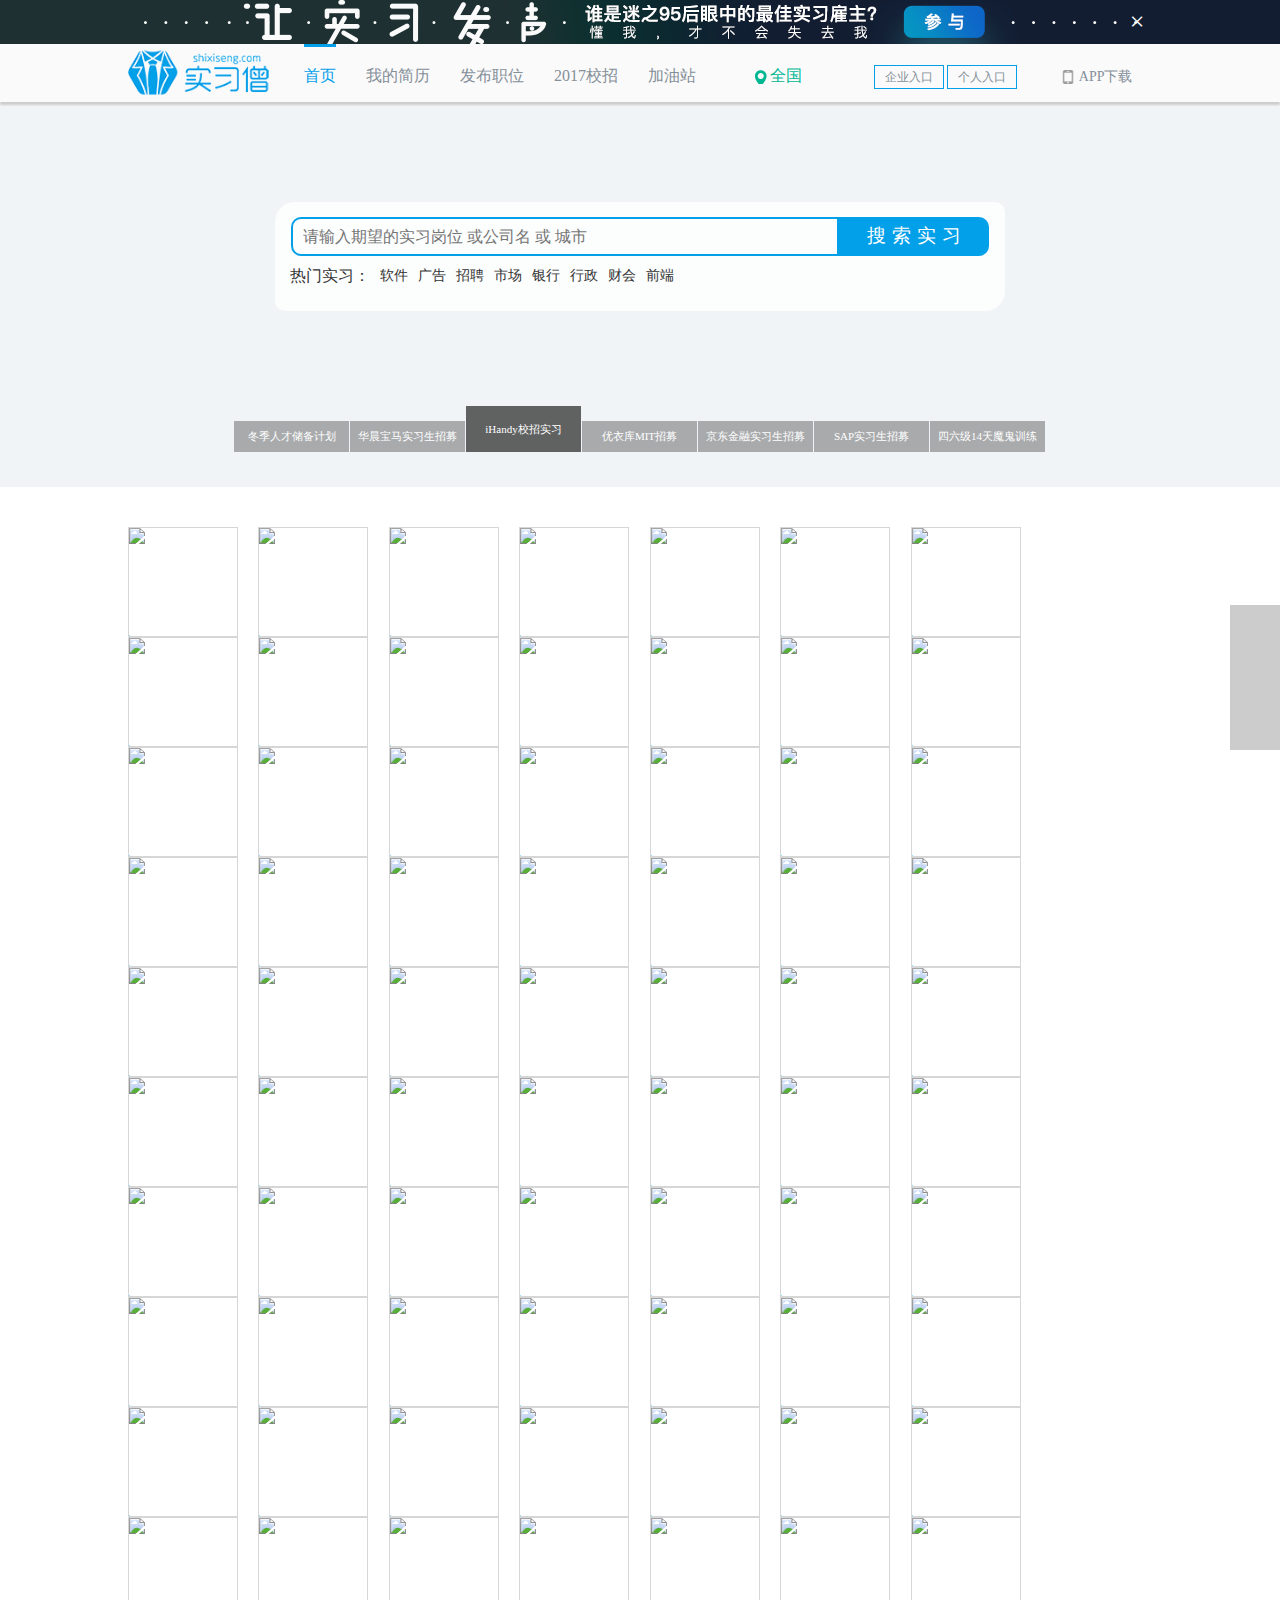
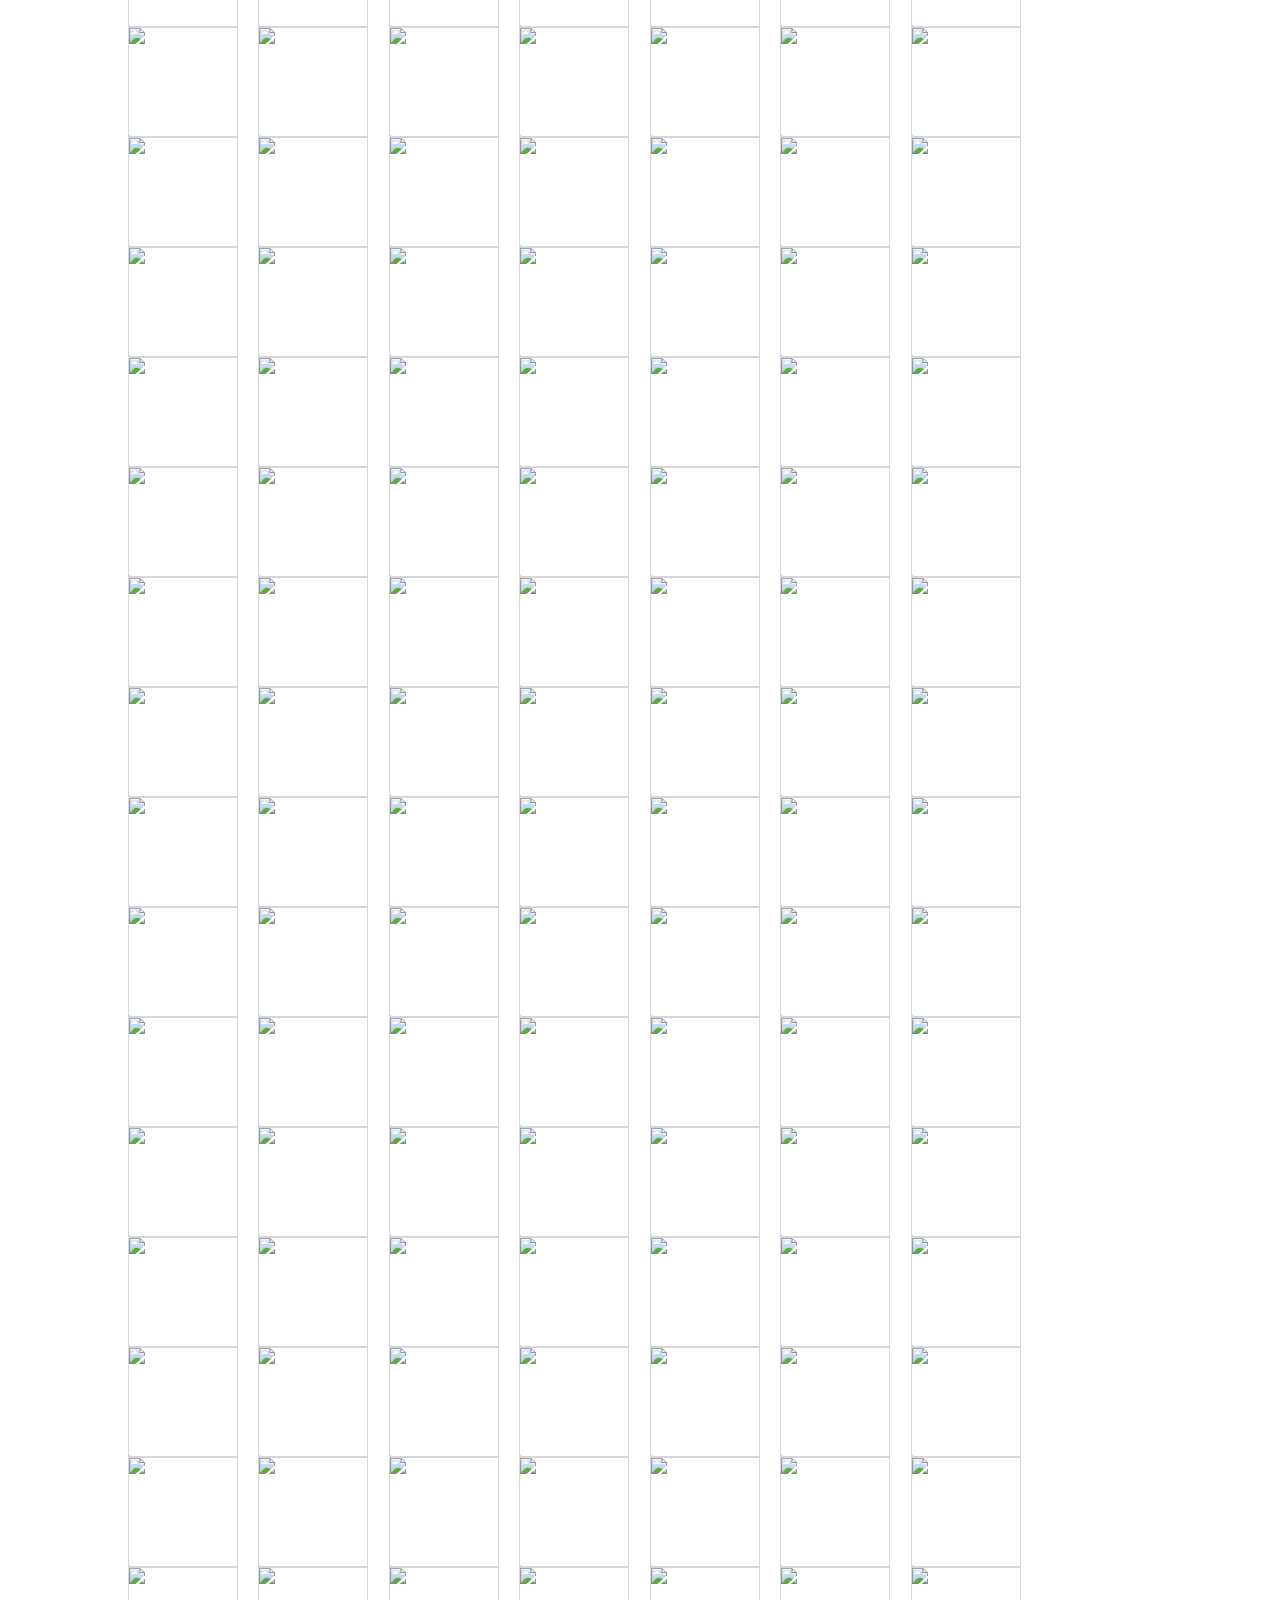
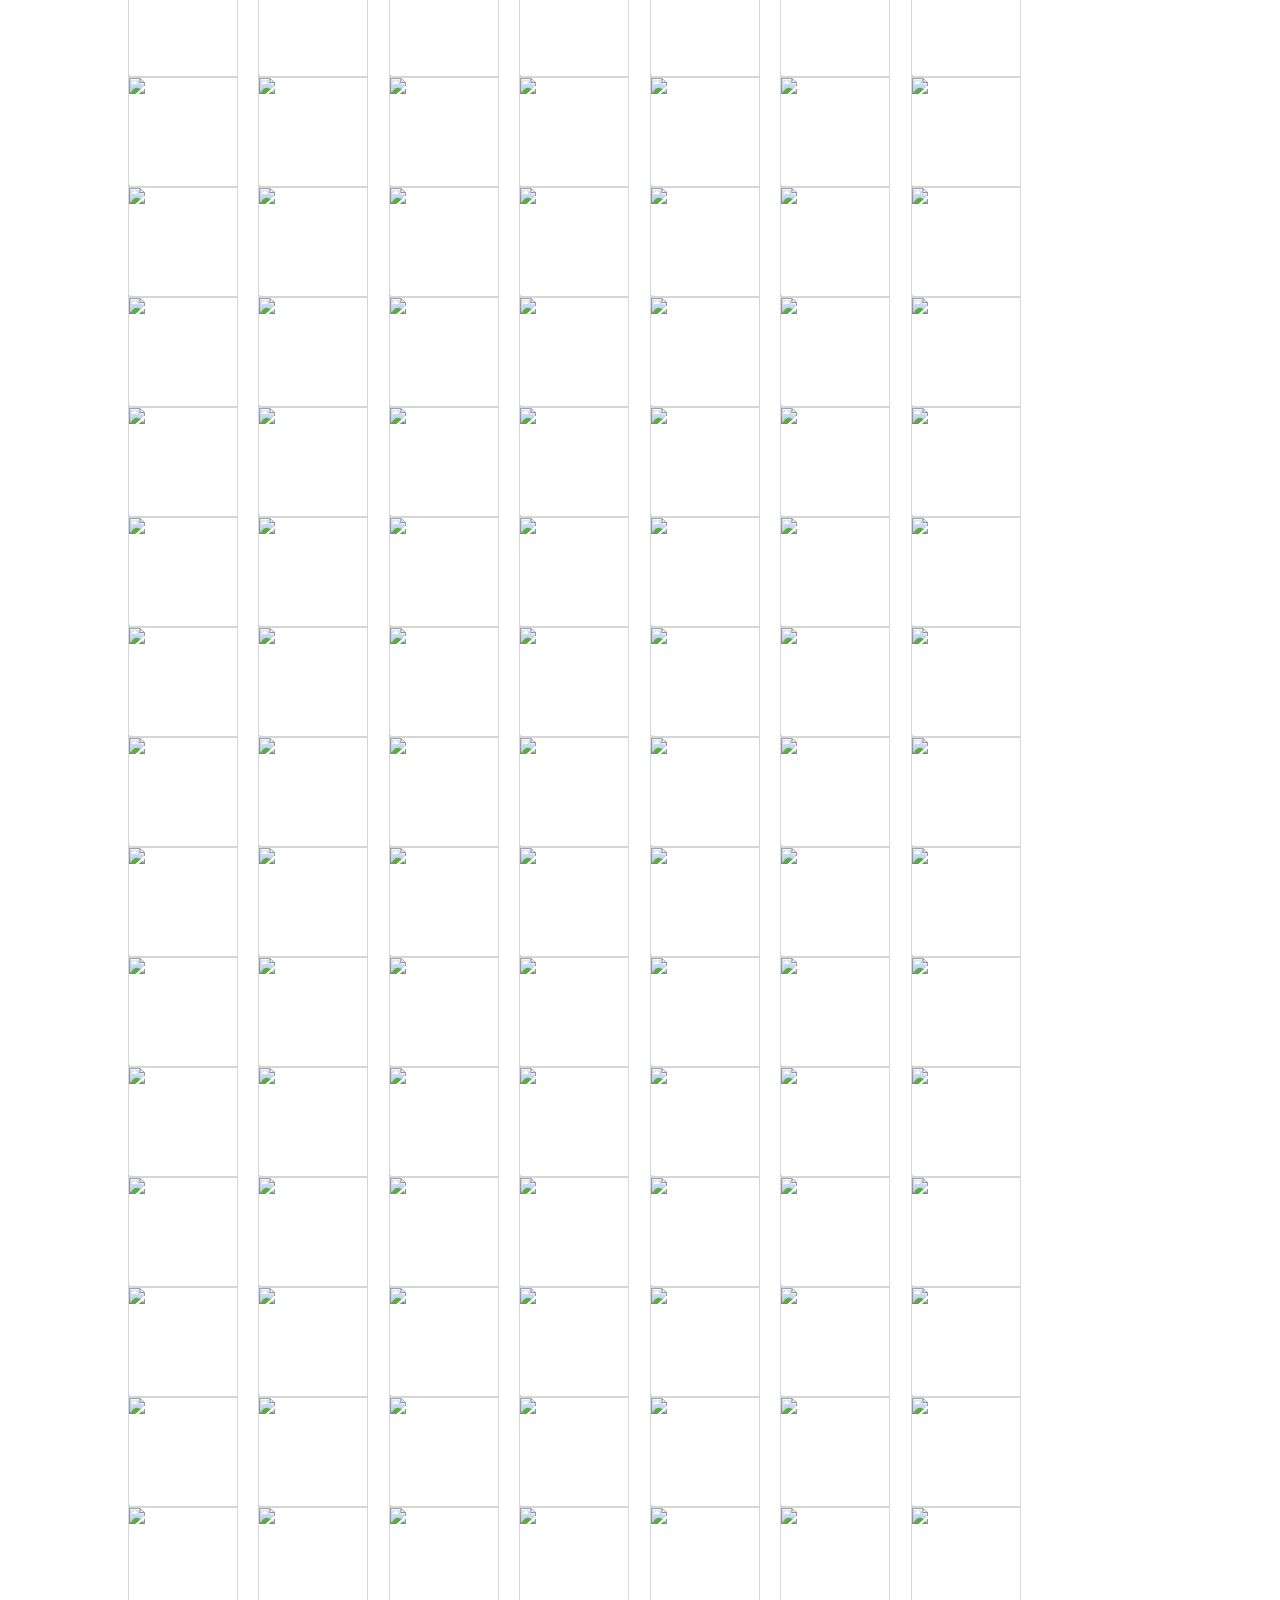
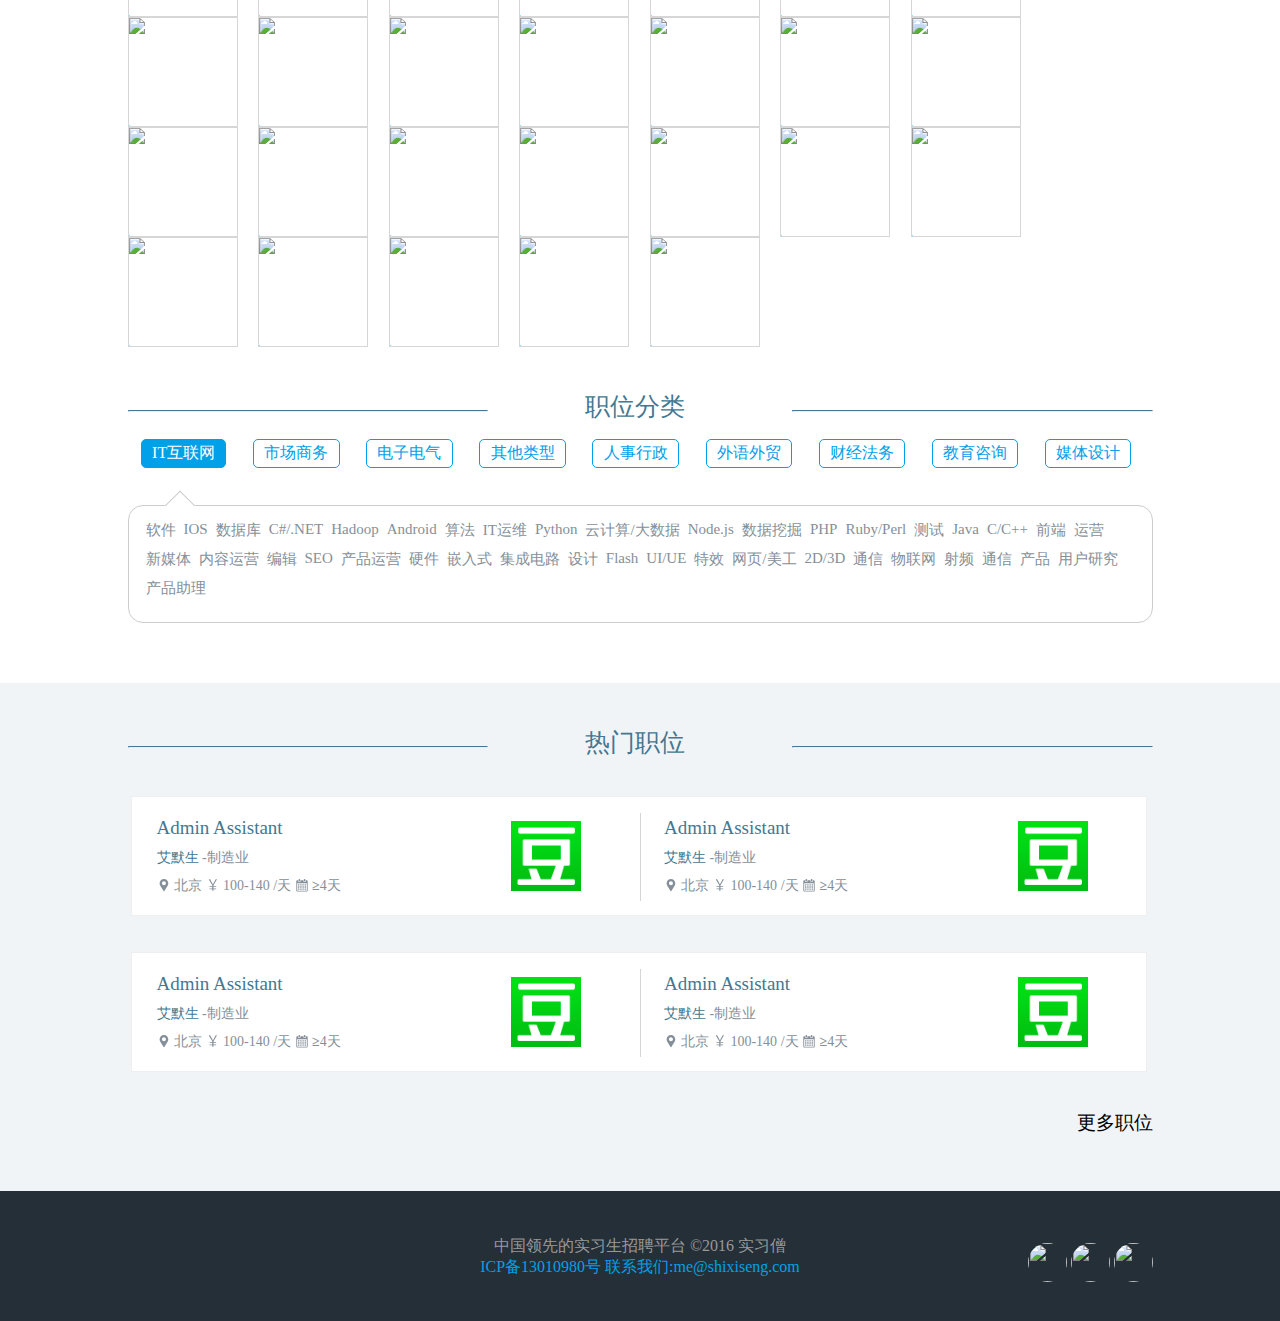
==== index.html @ e36574bb "all push" ====
<!DOCTYPE html>
<html>
	<head>
		<meta charset="utf-8" />
		<title>实习平台，实习，互联网</title>
		<link rel="stylesheet" type="text/css" href="css/common.css"/>
		<link rel="stylesheet" href="css/style.css" />
	</head>
	<body>
		<!--活动区  activity-->
		<div id="activity">
			<span id="close">		
				&times;
			</span>
		</div>
		<!--nav导航 -->
		<div id="nav"></div>
		<!--banner -->
		<div id="banner">
			<div class="banner_box" style="background: url(http://www.sxsimg.com/17/15/17AD3DDA95C6A88EFDACD8AEA27A6215.png) center center;"></div>
			<div class="banner_wrap">
				<div class="search_box">
					<div class="input_box">
						<input type="text" class="search_input" placeholder="请输入期望的实习岗位 或公司名 或 城市"/>
						<span>
							<a href="search.html?" id="search_btn" >搜索实习</a>
						</span>
					</div>
					<ul class="job_link">
						<li>热门实习：</li>
						<li><a href="">软件</a></li>
						<li><a href="">广告</a></li>
						<li><a href="">招聘</a></li>
						<li><a href="">市场</a></li>
						<li><a href="">银行</a></li>
						<li><a href="">行政</a></li>
						<li><a href="">财会</a></li>
						<li><a href="">前端</a></li>
					</ul>
				</div>
				<div class="items">
					<div data-i="1">冬季人才储备计划</div>
					<div data-i="2">华晨宝马实习生招募</div>
					<div class="item_click" data-i="3">iHandy校招实习</div>
					<div data-i="4">优衣库MIT招募</div>
					<div data-i="5">京东金融实习生招募</div>
					<div data-i="5">SAP实习生招募</div>
					<div data-i="5">四六级14天魔鬼训练</div>
				</div>
			</div>
			
		</div>
		<!--main{
			公司  Company
			职位分类  classification
			热门职位 hotJob
		}-->
		<div id="main">			
			<div id="bgC">
				<div class="wrap">
					<ul class="img_box Company"></ul>
				    <div class="classification">
				    	<hr class="line1"/>
				    	<hr class="line2" />
				    	<h1 class="cf_title">
				    		职位分类
				    	</h1>
				    	<ul class="cf_list">
				    		
				    	</ul>
				    	<div class="cf_box">
				    		<span id="dialog">
				    			
				    		</span>
				    		<div class="loadListBox">
				    			<ul>
				    			
				    		    </ul>
				    		</div>
				    		
				    	</div>
				    </div>
				    
				</div>
			</div>
			<div class="wrap">
				<div id="hotJob" class="classification">
				    	<hr class="line1"/>
				    	<hr class="line2" />
				    	<h1 class="cf_title">
				    		热门职位
				    	</h1>
				    	<div class="hotJob">
					    	<ul>
					    		<li>
					    			<div class="ht_item_box">
					    				<div class="box_left">
					    					<h3><a class="decorationAnimate" class href="#">Admin Assistant</a></h3>
					    					<p><a class="decorationAnimate" href="#">艾默生</a><span>&nbsp;-制造业</span></p>
					    					<p class="weizhi">
					    						<span class="icon_dw">
						    						<svg class="icon" aria-hidden="true">
	  													<use xlink:href="#icon-icon"></use>
													</svg>
													北京
					    						</span>
					    						<span class="salary">
					    							<svg class="icon" aria-hidden="true">
	  													<use xlink:href="#icon-qian"></use>
													</svg>
													100-140</span>
													<span class="danwei">/天</span>
												</span>
					    						<span id="days">
					    							<svg class="icon" aria-hidden="true">
	  													<use xlink:href="#icon-rili"></use>
													</svg>
					    							<b>≥</b>4天
					    						</span>
					    					</p>
					    				</div>
					    				<div class="box_right">
					    					<img src="img/54FAFD4755756E292B3742FF1D4403A0.png" class=""/>
					    				</div>
					    			</div>
					    		</li>
					    		<li>
					    			<div class="ht_item_box">
					    				<div class="box_left">
					    					<h3><a class="decorationAnimate" class href="#">Admin Assistant</a></h3>
					    					<p><a class="decorationAnimate" href="#">艾默生</a><span>&nbsp;-制造业</span></p>
					    					<p class="weizhi">
					    						<span class="icon_dw">
						    						<svg class="icon" aria-hidden="true">
	  													<use xlink:href="#icon-icon"></use>
													</svg>
													北京
					    						</span>
					    						<span class="salary">
					    							<svg class="icon" aria-hidden="true">
	  													<use xlink:href="#icon-qian"></use>
													</svg>
													100-140</span>
													<span class="danwei">/天</span>
												</span>
					    						<span id="days">
					    							<svg class="icon" aria-hidden="true">
	  													<use xlink:href="#icon-rili"></use>
													</svg>
					    							<b>≥</b>4天
					    						</span>
					    					</p>
					    				</div>
					    				<div class="box_right">
					    					<img src="img/54FAFD4755756E292B3742FF1D4403A0.png" class=""/>
					    				</div>
					    			</div>
					    		</li>
					    	</ul>
				    	</div>
				    	
				    	<div class="hotJob">
					    	<ul>
					    		<li>
					    			<div class="ht_item_box">
					    				<div class="box_left">
					    					<h3><a class="decorationAnimate" class href="#">Admin Assistant</a></h3>
					    					<p><a class="decorationAnimate" href="#">艾默生</a><span>&nbsp;-制造业</span></p>
					    					<p class="weizhi">
					    						<span class="icon_dw">
						    						<svg class="icon" aria-hidden="true">
	  													<use xlink:href="#icon-icon"></use>
													</svg>
													北京
					    						</span>
					    						<span class="salary">
					    							<svg class="icon" aria-hidden="true">
	  													<use xlink:href="#icon-qian"></use>
													</svg>
													100-140</span>
													<span class="danwei">/天</span>
												</span>
					    						<span id="days">
					    							<svg class="icon" aria-hidden="true">
	  													<use xlink:href="#icon-rili"></use>
													</svg>
					    							<b>≥</b>4天
					    						</span>
					    					</p>
					    				</div>
					    				<div class="box_right">
					    					<img src="img/54FAFD4755756E292B3742FF1D4403A0.png" class=""/>
					    				</div>
					    			</div>
					    		</li>
					    		<li>
					    			<div class="ht_item_box">
					    				<div class="box_left">
					    					<h3><a class="decorationAnimate" class href="#">Admin Assistant</a></h3>
					    					<p><a class="decorationAnimate" href="#">艾默生</a><span>&nbsp;-制造业</span></p>
					    					<p class="weizhi">
					    						<span class="icon_dw">
						    						<svg class="icon" aria-hidden="true">
	  													<use xlink:href="#icon-icon"></use>
													</svg>
													北京
					    						</span>
					    						<span class="salary">
					    							<svg class="icon" aria-hidden="true">
	  													<use xlink:href="#icon-qian"></use>
													</svg>
													100-140</span>
													<span class="danwei">/天</span>
												</span>
					    						<span id="days">
					    							<svg class="icon" aria-hidden="true">
	  													<use xlink:href="#icon-rili"></use>
													</svg>
					    							<b>≥</b>4天
					    						</span>
					    					</p>
					    				</div>
					    				<div class="box_right">
					    					<img src="img/54FAFD4755756E292B3742FF1D4403A0.png" class=""/>
					    				</div>
					    			</div>
					    		</li>
					    	</ul>
				    	</div>
				 </div>
				 <div class="moreJob">
				 	<span id="more"></span>更多职位
				 </div>
			 </div>
			 
		</div>
		<!--footer -->
		<div id="footer">
		</div>
	
		<div class="model_bg" style="display: none;">
			
		</div>
	</body>
	<script src="js/jquery-1.11.3.js"></script>
	<script src="js/index.js"></script>
	<script>
		$(function(){
			$("#activity").css("height","44px");
		})
	</script>
</html>
---- css/common.css ----
*{
	font-family: "微软雅黑";
}
body,div,dl,dt,dd,ul,ol,li,h1,h2,h3,h4,h5,h6,pre,form,fieldset,input,textarea,p,blockquote,th,td { 
    padding: 0; 
    margin: 0; 
} 
table { 
    border-collapse: collapse; 
    border-spacing: 0; 
} 
fieldset,img { 
    border: 0; 
} 
address,caption,cite,code,dfn,em,strong,th,var { 
    font-weight: normal; 
    font-style: normal; 
} 
ol,ul { 
    list-style: none; 
} 
caption,th { 
    text-align: left; 
} 
h1,h2,h3,h4,h5,h6 { 
    font-weight: normal; 
    font-size: 100%; 
} 
q:before,q:after { 
    content:”; 
} 
abbr,acronym { 
    border: 0; 
}
.wrap{
	width:1025px;
	margin: 0 auto;
}

.left{
	float: left;
}
.right{
	float: right;
}
input{
	outline: none;
}
.clearfix{
	overflow: hidden;
}
button{
	outline: none;
	cursor: pointer;
}
a{

	color: #000000;
	text-decoration: none;
}
.banner_img li a{
	color: #858F99;;
}
#main{
	margin-top: 35px;
	overflow: hidden;
}
.icon {
   width: 1em; height: 1em;
   vertical-align: -0.15em;
   fill: currentColor;
   overflow: hidden;
}
---- css/style.css ----
body{
				background-color: #f1f4f6;
			}
			.wrap{
				height: 100%;
			}
			#activity{
				background: url(../static/img/EB4B957BFA9C154E6113CA47AC49D215.png) center center no-repeat;
				height: 0px;
				position: relative;
				transition: height ease 1s;
			}
			#activity:hover #close{
				display: inline-block;
			}
			#close{
				width: 30px;
				height: 30px;
				font-size: 26px;
				color: #fff;
				position: absolute;
				line-height: 30px;
				text-align: center;
				top: 7px;
				right: 10%;
				display: none;
			}
			#close:hover{
				background: rgba(255,255,255,0.3);
			}
			#nav{
				height:58px;
				line-height: 58px;
				background: #FAFAFA;
				color: #858F99;
				box-shadow: 0px 3px 2px #ccc;
			}
			.logo_nav{
				background: url(../static/img/new_logo_2.png);
			}
			#nav ul.banner_img li{
				float: left;
				height: 100%;
				border-top: 3px solid transparent;
				margin-left:15px;
				margin-right:15px;
				cursor: pointer;
			}
			#nav ul.banner_img li:hover{
				/*border-top: 3px solid #02A0E9;*/
				color:#02A0E9;
			}
			#nav ul.banner_img li.hover{
				border-top: 3px solid #02A0E9;
			}
			#nav ul.banner_img li.hover a{
				color:#02A0E9;
			}
			#nav .wrap img{
				height:100%;
			}
			#nav .wrap>a{
				height:90%;
				margin-top: 3px;
				margin-right: 20px;
			}
			#nav .allG,#nav .entry,#nav .appDown{
				float: left;
			}
			#nav .allG,#nav .entry,#nav .appDown{
				height: 100%;
				border-top: 3px solid transparent;
				padding-left: 4%;
			}
			#nav .allG span{
				padding-left: 18px;
				background: url(../static/img/index_gps.png) no-repeat;
				color: #00B794;
			}
			#nav .appDown span{
				padding-left: 18px;
				background: url(../static/img/121A0BBDABD94E0EA257E632E7CD4511.png) no-repeat left center;
				background-size: 14px 14px;
				font-size: 14px;
			}
			
			#nav .entry{
    			position: relative;
    			margin-left:3% ;
			}
			#nav .userLogin{
				margin-top: 10px;
				margin-right: 0;
				margin-bottom: 11px;
				margin-left: 10%;
				/*margin: 10px 0 15px 10%;*/
    			padding-left: 0;
    			height: 37px;
   				color: #FFF;
    			line-height: 37px;
    			background: #02A0E9;
    			position: relative;
    			padding: 0 15px;
    			cursor: pointer;
			}
			.entry span{
				padding: 4px 10px;
				border: 1px solid #02A0E9;
				height: 28px;
				font-size: 12px;
				margin-right: 3px;
				cursor: pointer;
				color:#858F99;
			}
			.entry span:hover{
				background: #02A0E9;
				color: #fff;
			}
			.entry .person_Lore{
				position: absolute;
    			z-index: 100;
    			width: 160px;
    			height: 0px;
    			top: 55px;
    			left: 35px;
    			line-height: 25px;
    			text-align: center;
			    background: #FAFAFA;
			    overflow: hidden;
				border: 1px solid #ccc;
			    border-top: transparent;
			    border-bottom: none;
			    transition: all ease 1s; 
			}
			.entry .person_Lore.pl_click{
				height: 80px;
				line-height: 80px;
			}
			.person_Lore span{
				background: #02A0E9;
				color: #000;
				cursor: pointer;    
				padding: 5px 14px;
    			font-size: 15px;
			}
			.userLogin:hover .dropdown_entry{
				display: block;
			}
			.userLogin{
				width: 115px;
    			text-align: center;
			}
			.entry .dropdown_entry{
				position: absolute;
    			top: 37px;
    			left: 0;
    			z-index: 10;
    			width: 145px;
    			background-color: #02A0E9;
    			display: none;
			}
			.dropdown_entry li{
				position: relative;
			}
			.dropdown_entry ul li:hover{
				background-color: #4DD5FF;	
			}
			.dropdown_entry ul li:hover a{
				margin-left: 15px;
			}
			.dropdown_entry ul li a{
				color: #FFF;
				font-size: 14px;
				margin-left: 0px;
				transition: margin-left ease .5s; 
			}
			/*以上内容为其他页面也需要的css样式 包括导航和广告区*/
		    #banner{
		    	position: relative;
				height:350px;
				cursor: pointer;
		    }
			.banner_box{
				width:100%;
				position: absolute;
				/*background: #ccc;*/
				height: 100%;
			}
			.banner_wrap{
				width:812px;
				margin: 0 auto;
				height: 347px;
   			    position: relative;
    			overflow: hidden;
			}
			.search_box{
				width: 90%;
				margin:12% auto;
				background: rgba(255,255,255,0.8);
				border-bottom-left-radius: 10px;
				border-bottom-right-radius: 20px;
				border-top-left-radius: 20px;
				border-top-right-radius: 10px;
				height: 27%;
    			padding-top: 15px;
			}
			.input_box {
				width: 95%;
				border: 2px solid #02A0E9;
				border-radius: 10px;
				margin:0 auto;
				height: 35px;
				cursor: text;
				transition: border-radius ease .35s;
			}
			.search_input{
				background: transparent;
				width: 75%;
				height: 100%;
				border: none;
				padding-left: 10px;
				outline: none;
				font-size:16px;
			}
			#search_btn{
				height: 100%;
				background: #02A0E9;
				color: #FFFFFF;
				font-size: 19px;
				border: none;    
    			float: right;
    			border-top-right-radius: 6px;
    			border-bottom-right-radius: 6px;    
    			letter-spacing: 6px;
    			text-align: center;
    			line-height: 33px;
    			padding: 0 20px 0 30px;
				transition: border-radius ease .35s;
				text-decoration: none;
			}
			.job_link{
				overflow: hidden;
    			margin-left: 15px;
    			margin-top: 10px;
			}
			.job_link li{
				float: left;
				margin-right: 10px;
				color:#333333;
			}
			.job_link li>a{
				color: inherit;
				text-decoration: none;
				font-size:14px ;
			}
			.job_link li>a:hover{
				color: #02A0E9;
			}
			.items{
				position: absolute;
    			bottom: -15px;
			}
		    .items div{
		    	float: left;
		    	font-size: 11px;
		    	color:#FFFFFF;
		    	padding: 8px 2px;
		    	background: rgba(0,0,0,0.3);
		    	margin-right: 1px;
		    	position: relative;
		    	top: 0;
		    	width: 111px;
		    	text-align: center;
		    }
		    div.item_click{
		    	height: 30px;
    			line-height: 31px;
    			top: -15px;
    			background: rgba(0,0,0,0.6);
    			transition: top ease 0.5s; 
		    }
		    /*main*/
		   #bgC{
		   	padding-top: 40px;
		   	padding-bottom: 60px;
		   	width: 100%;
		   	background-color: #FFFFFF;
		   }
		    /*main img box*/
		   ul.img_box{
		   	overflow: hidden;
		   }
		   ul.img_box li{
		   	 float: left;
		   	 width:108px;
		   	 height:108px;
		   	 border:1px solid #D6D6D6;
		   	 margin-right: 2%;
		   	 position: relative;
		   	 overflow: hidden;
		   	 cursor: pointer;
		   }
		   ul.img_box li::before,ul.img_box li::after{
		   	 position: absolute;
		   	 content: "";
		   	 width: 156px;
		   	 height: 78px;
		   	 transform: rotate(45deg);
		   	 background: #4DD5FF;
             transition: all ease-in 0.45s;    
             z-index: 997;
             pointer-events: none;
		   }
		   ul.img_box li::before{
    		top: 97px;
            left: -104px;
		   }
		   ul.img_box li::after{
		    top: -66px;
            left: 58px;
		   }
		   ul.img_box li:hover::before{
		   	 left: -50px;
    		 top: 43px;
		   }
		   ul.img_box li:hover::after{
		   	 top: -12px;
    		 left: 4px;
		   }
		   ul.img_box li:hover .text_box{
		   	animation: textView 0.25s;
		   	animation-delay :0.45s;
		   	animation-fill-mode: forwards;
		   }
		   .img_box li a{
		   	width: 100%;
    		height: 100%;
    		position: absolute;
		   }
		   .text_box{
		   	position: absolute;
		   	z-index: 999;
		   	opacity: 0;
		   	color: #FFFFFF;
		   	text-align: center;
    		margin-top: 8px;
    		pointer-events: none;
		   }
		   .text_box h1{
		   	font-size: 21px;
    		font-weight: bold;
		   }
		   .text_box p{
		   	font-size: 14px;
		   	margin-top: 10px;
		   	overflow: hidden;
		   	text-overflow:ellipsis;
		   	//white-space:nowrap;
		   }
		       
		   @keyframes textView{
		   	from{
		   		opacity: 0;
		   	}
		   	to{
		    	opacity: 1;
		   	}
		   }
		   .img_box img{
		   	float: left;
    		width: 100%;
    		transition: transform ease .25s; 
            pointer-events: none;
		   }
		   ul.img_box li:hover img{
		   	transform: scale(1.5);
		   }
		   ul.img_box li:last-child{
		   	margin-right: 0;
		   }
		   .classification{
		   	margin-top:40px;
		   	position: relative;
		   }
		   .classification hr{
		   	width: 35%;
		   	position: absolute;
		   	top: 15px;    
		   	border-top: 1px solid #447791;
		   }
		   .classification .line1{
		   	left: 0;
		   }
		   .classification .line2{
		   	right: 0;
		   }
		   .classification .cf_title{
		   	font-size: 25px;
		   	width: 110px;
		   	margin: 0 auto;
		   	color: #447791;
    		line-height: 40px;
		   }
		   .classification ul.cf_list {
		   	overflow: hidden;
		   	margin-bottom: 25px;
		   }
		   .classification ul.cf_list li{
		   	float: left;
		   	border: 1px solid #02A0E9;    
		   	border-radius: 5px;
		   	color:#02A0E9;
		   	background: #FFFFFF;
		   	padding: 3px 1%;
		   	margin: 12px 1.3%;
		   	cursor: pointer;
		   }
		   .classification ul.cf_list li.cf_list_click{
		   	background: #02A0E9;
		   	color: #FFFFFF;
		   }
		   .classification ul.cf_list li:hover{
		   	background: #02A0E9;
		   	color: #FFFFFF;
		   }
		   .classification .cf_box{
		   	border:1px solid #ccc;    
    		border-radius: 15px;
    		position: relative;
    		background: #FFFFFF;
    		padding:5px 9px 15px;
    		transition: height ease .5s;
    		/*overflow: hidden;//帮助加载框实现更好的交互效果,!!!不能解决*/
		   }
		   .classification .cf_box ul{
		   	overflow: hidden;
    		padding-bottom: 2px;
		   }
		   .loadListBox{
		   	    width: 100%;
    			height: 100%;
    			overflow: hidden;
		   }
		   .cf_box #dialog{
		    border: 1px solid transparent;
		    border-top-color: #ccc;
		    border-left-color: #ccc;
    		width: 20px;
    		height: 20px;
    		display: inline-block;
    		transform: rotate(45deg);
    		position: absolute;
    		top: -11px;
    		left: 4%;
    		background: #fff;
    		transition: left ease .8s; 
		   }
		   /*打包完整下划线动画*/
		   .decorationAnimate{
		   	float: left;
		   	color: #858F99;
			font-size: 15px;
			margin-left: 8px;
			margin-top: 10px;
			position: relative;	
		   }
		   .decorationAnimate::after,.decorationAnimate::before{
		   	position: absolute;
		   	content:"" ;
		   	border-bottom: 1px solid #858F99;
		   	width: 0;
		   	transition: all ease .25s;
		   	display: block; 
		   }
		   .decorationAnimate::after{
		   	left: 50%;
		   }
		   .decorationAnimate::before{
		   	top: 100%;
		   	left: 50%;
		   }
		   .decorationAnimate:hover::after{
		   	width: 50%;		
		   }
		   .decorationAnimate:hover::before{
		   	width: 50%;
		   	left: 0%;
		   }
		   .cf_box ul li{
		   	float: left;
		   	color: #858F99;
			font-size: 15px;
			margin-left: 8px;
			margin-top: 10px;
			position: relative;	
			cursor: pointer;	   	
		   }
		   .cf_box ul li::after,.cf_box ul li::before{
		   	position: absolute;
		   	content:"" ;
		   	border-bottom: 1px solid #858F99;
		   	width: 0;
		   	transition: all ease .5s;
		   	display: block; 
		   }
		   .cf_box ul li::after{
		   	left: 50%;
		   }
		   .cf_box ul li::before{
		   	top: 100%;
		   	left: 50%;
		   }
		   .cf_box ul li:hover::after{
		   	width: 50%;		   	
		   }
		    .cf_box ul li:hover::before{
		   	width: 50%;
		   	left: 0%;		   	
		   }
		   /*hot Job*/
		  .hotJob{
		  	margin-top: 30px;
		  }
		  .hotJob ul {
		  	margin-top: 20px;
		  	overflow: hidden;   
    		padding: 3px;
    		position: relative;
		  }
		  .hotJob ul li{
		  	width: 49.8%;
		  	float: left;
		  	background: #FFFFFF;
		  	border: 1px solid #EFEFEF;
		  }
		  .hotJob ul li:hover{
		  	box-shadow: 0px 0px 11px #cccccc;
    		position: relative;
		  }
		  .hotJob ul:hover::after{
		  	display: none;
		  }
		  .hotJob ul li:nth-child(2n+1){
		  	border-right:none ;
		  }
		  .hotJob ul li:nth-child(2n){
		  	border-left:none ;
		  }
		  /*.hotJob ul li:nth-child(2n+1) .ht_item_box{
		  	padding-right: 0;
		  }*/
		  .ht_item_box{
		  	padding: 15px 20px;
		  	overflow: hidden;
		  	position: relative;
		  	display: table;
		  }
		  .clearfix{
		  	overflow: hidden;
		  }
		  .ht_item_box .box_left{
		  	float: left;
		  	margin-right: 165px;
		  }
		  .hotJob ul::after{ 
		  	content: "";
		  	border-right:1px solid #D6D6D6;
		  	position: absolute;
    		top: 16%;
    		display: block;
    		height: 70%;
    		left: 50%;
		  }
    	   .box_right {
    	   	overflow: hidden;
    	   	display: table-cell;
    	   	vertical-align: middle;
    	   }
		  .ht_item_box .box_right img{
		  	width: 70px;
		  	height: 70px;
		  	float: right;
		  }
		  .ht_item_box .box_left a{
		  	color:#447791;
		  	text-decoration: none;
		  	margin: 0;
		  }
		  .ht_item_box .box_left h3{
		  	padding: 5px;
		  	overflow: hidden;
		  }
		  .ht_item_box .box_left h3 a{
		  	font-size: 19px;
		  }
		  .ht_item_box .box_left p,.ht_item_box .box_left p a{
		  	font-size: 14px;
		  }
		  .ht_item_box .box_left p{
		  	color: #858F99;
		  	padding: 5px;
		  }
		  .moreJob{
		  	font-size: 19px;
		  	text-align: right;
		  	margin-top: 35px;
		  }
		  /*以下内容是其他页面所需要的footer css样式*/ 
		  #footer{
		  	text-align: center;
		  	background-color: #242F38;
		  	height: 130px;
		  	margin-top: 55px;
		  	vertical-align: middle;
		  	
		  }	
		  #footer p:first-child{
		  	color:#999999;
		  	padding-top: 45px;
		  }	
		  #footer p:nth-child(2){
		  	color:#02A0E9;
		  }
		  #footer .wrap{
		  	position: relative;
		  }
		  .shareJob{
		  	position: absolute;
		  	right: 0;
		  	top: 40%;
		  }
		  .shareJob img{
		  	width: 39px;
		  	height: 39px;
		  	border-radius: 50%;
			  }			
		  .fixedWindow{
		  	position: fixed;
		  	right: 0;
		  	bottom: 150px;
		  }
		  .fixedWindow p{
		  	width: 50px;
		  	height: 50px;
		  	background-color: #CCCCCC;
		  	
		  }
		  /*模态框 所需css*/
		 .model_bg{
		 	position:fixed;
		 	width:100%;
		 	background: rgba(0,0,0,0.6);
		 	top: 0;
		 	left: 0;
		 	color: #777777;
		 	z-index: 999;
		 }
		 .model_bg .wrap{
    		position:absolute;    
    		left:50%;    
    		top:50%;    
    		margin-left:-215px;    
    		margin-top:-200px;  
    		text-align: center;
		 }
		 .model_bg .model_box{
		 	height: 380px;
		 	background-color: #FFFFFF;
    		width: 33%;
    		border: 1px solid #CCCCCC;
    		border-radius: 20px;
    		padding:0px 40px;
		 }
		 .model_bg .logo_login{
		 	position: relative;
    		left: -43%;
    		top: -5px;
		 }
		 #closeX{
		 	position: absolute;
    		font-size: 40px;
    		color: #fff;
    		left: 38%;
    		top: -10px;
		 }
		 #closeX:hover{
		 	cursor: pointer;
		 }
		 .model_box p:not(:first-child){
		 	margin-top: 20px;
		 }
		 .model_box p:first-child{
    		margin-top: 35px;
		 }
		 .model_box p:nth-child(3){
		 	font-size: 14px;
		 	overflow:hidden ;
		 }
		 .model_box p:nth-child(5){
		 	text-align: left;
		 	font-size: 14px;   
		 	margin-bottom: 15px;
    		margin-top: 10px;
		 }
		 .model_box hr{
		 	border-style: dashed;
    		border-bottom: none;
		 }
		 .model_box button{
		 	width: 100%;
		 	margin-top: 10px;
		 	background: #0AC4EF;
		 	letter-spacing: 20px;
		 	text-align: center;
		 	border:none;    
		 	font-size: 20px;
		 	color: #FFFFFF;
		 	padding: 7px;
		 }
		 input#uname,input#upwd {
    		width: 95%;
    		height: 40px;
    		padding-left: 5%;
    		font-size: 16px;
    		border: 1px solid #CCCCCC;
		 }
		 .model_box a{
		 	color:#0AC4EF;
		 }
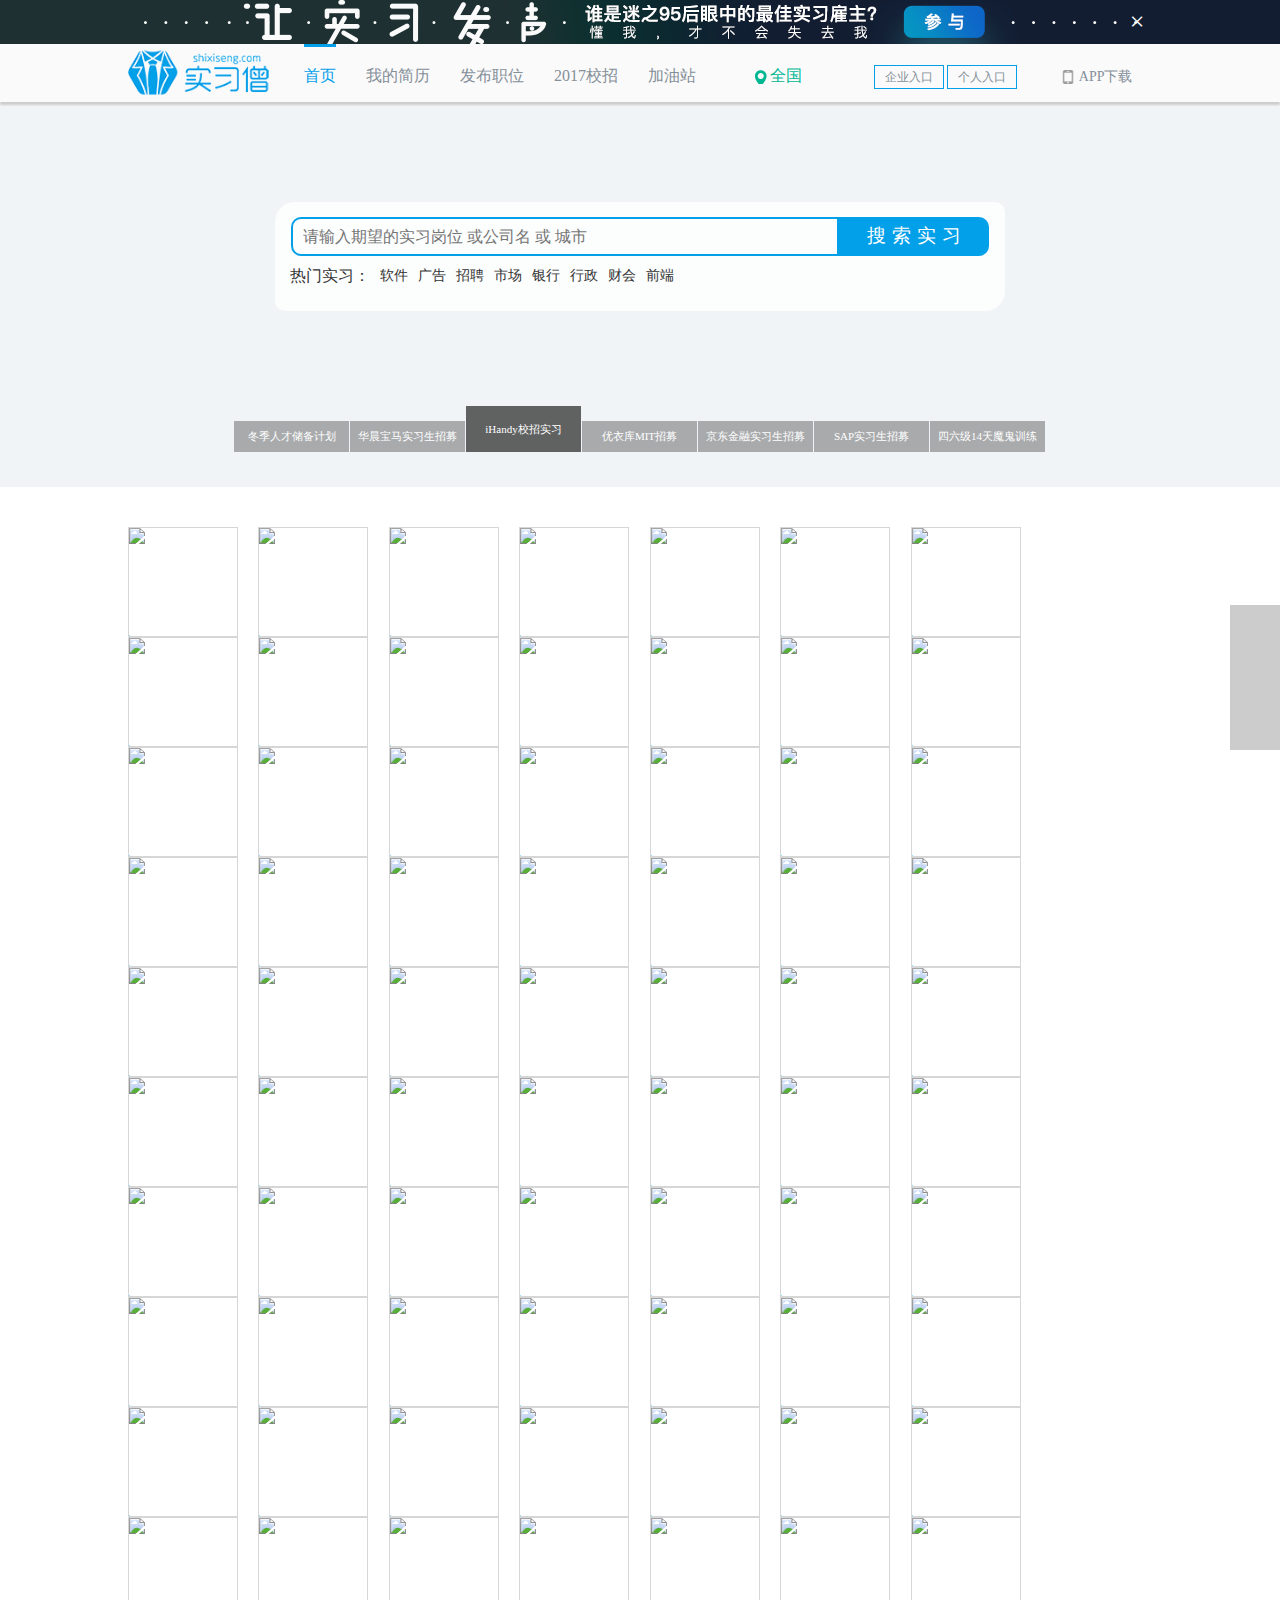
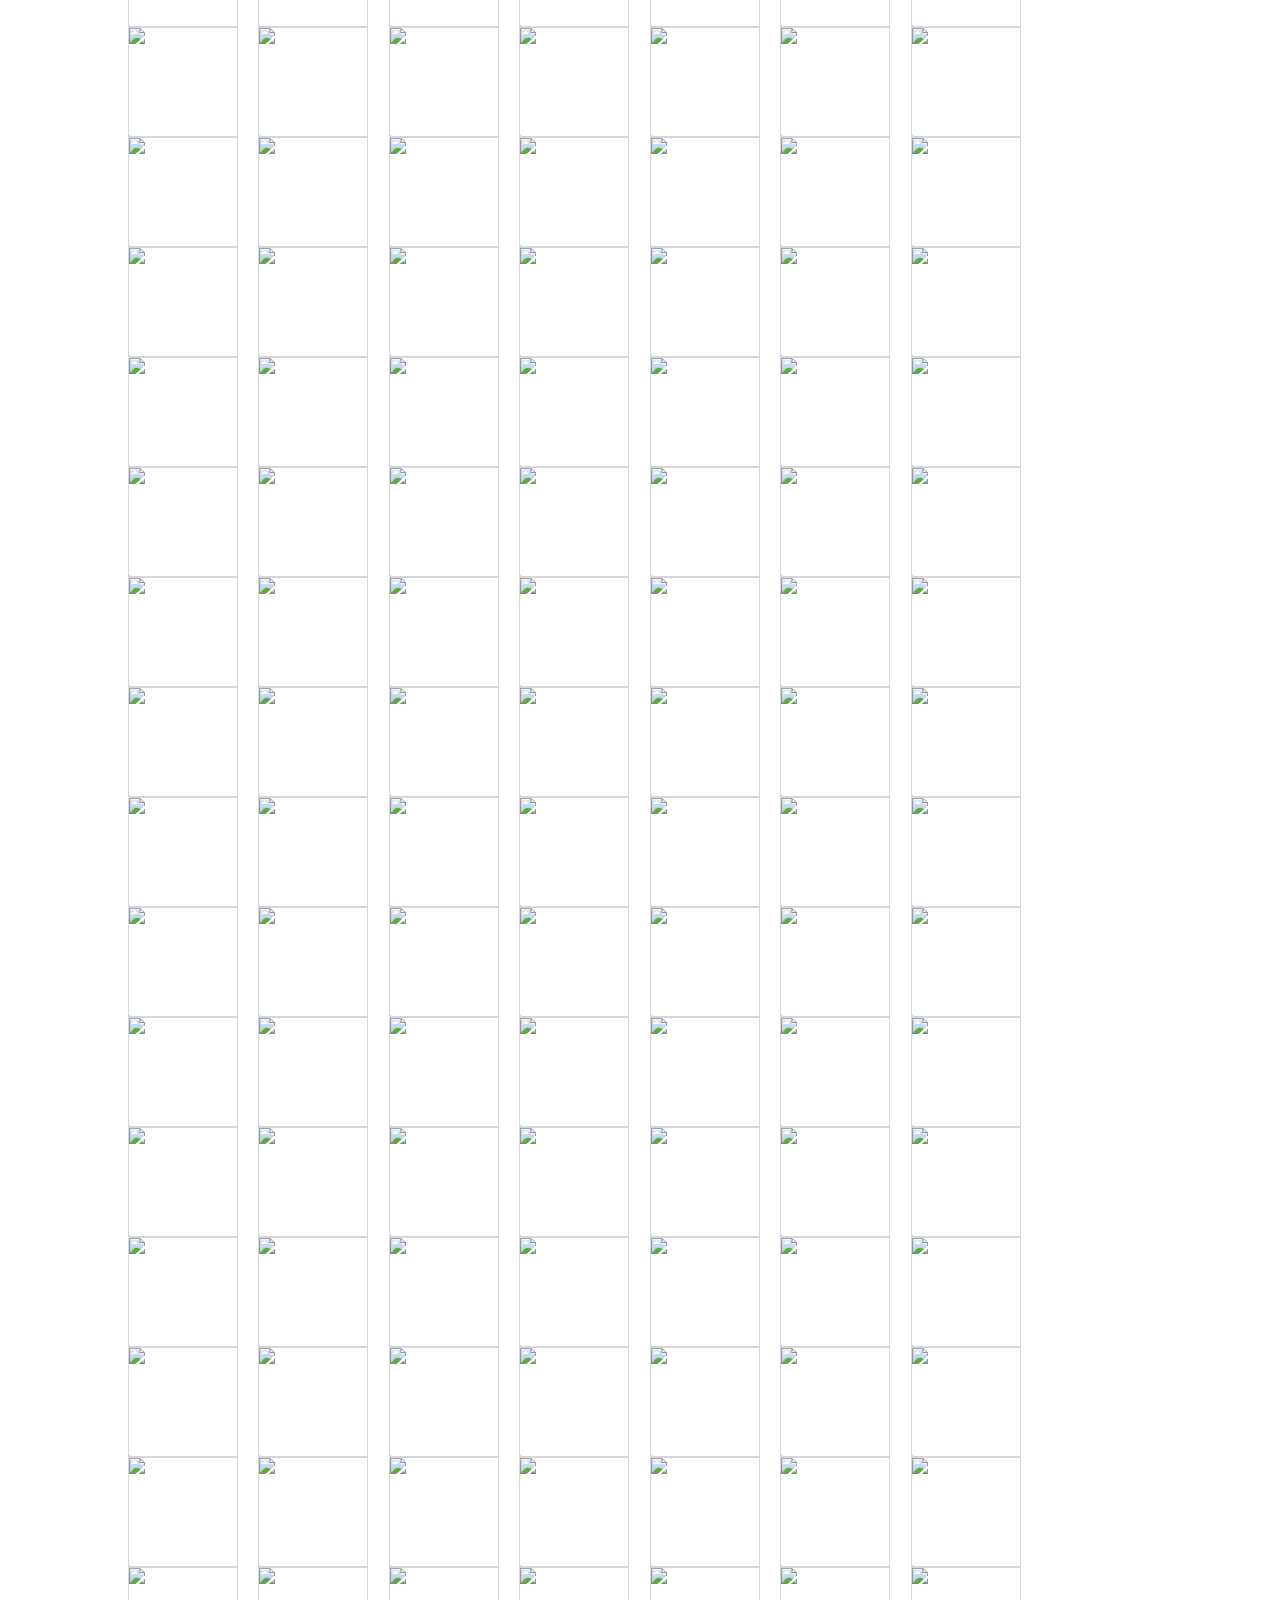
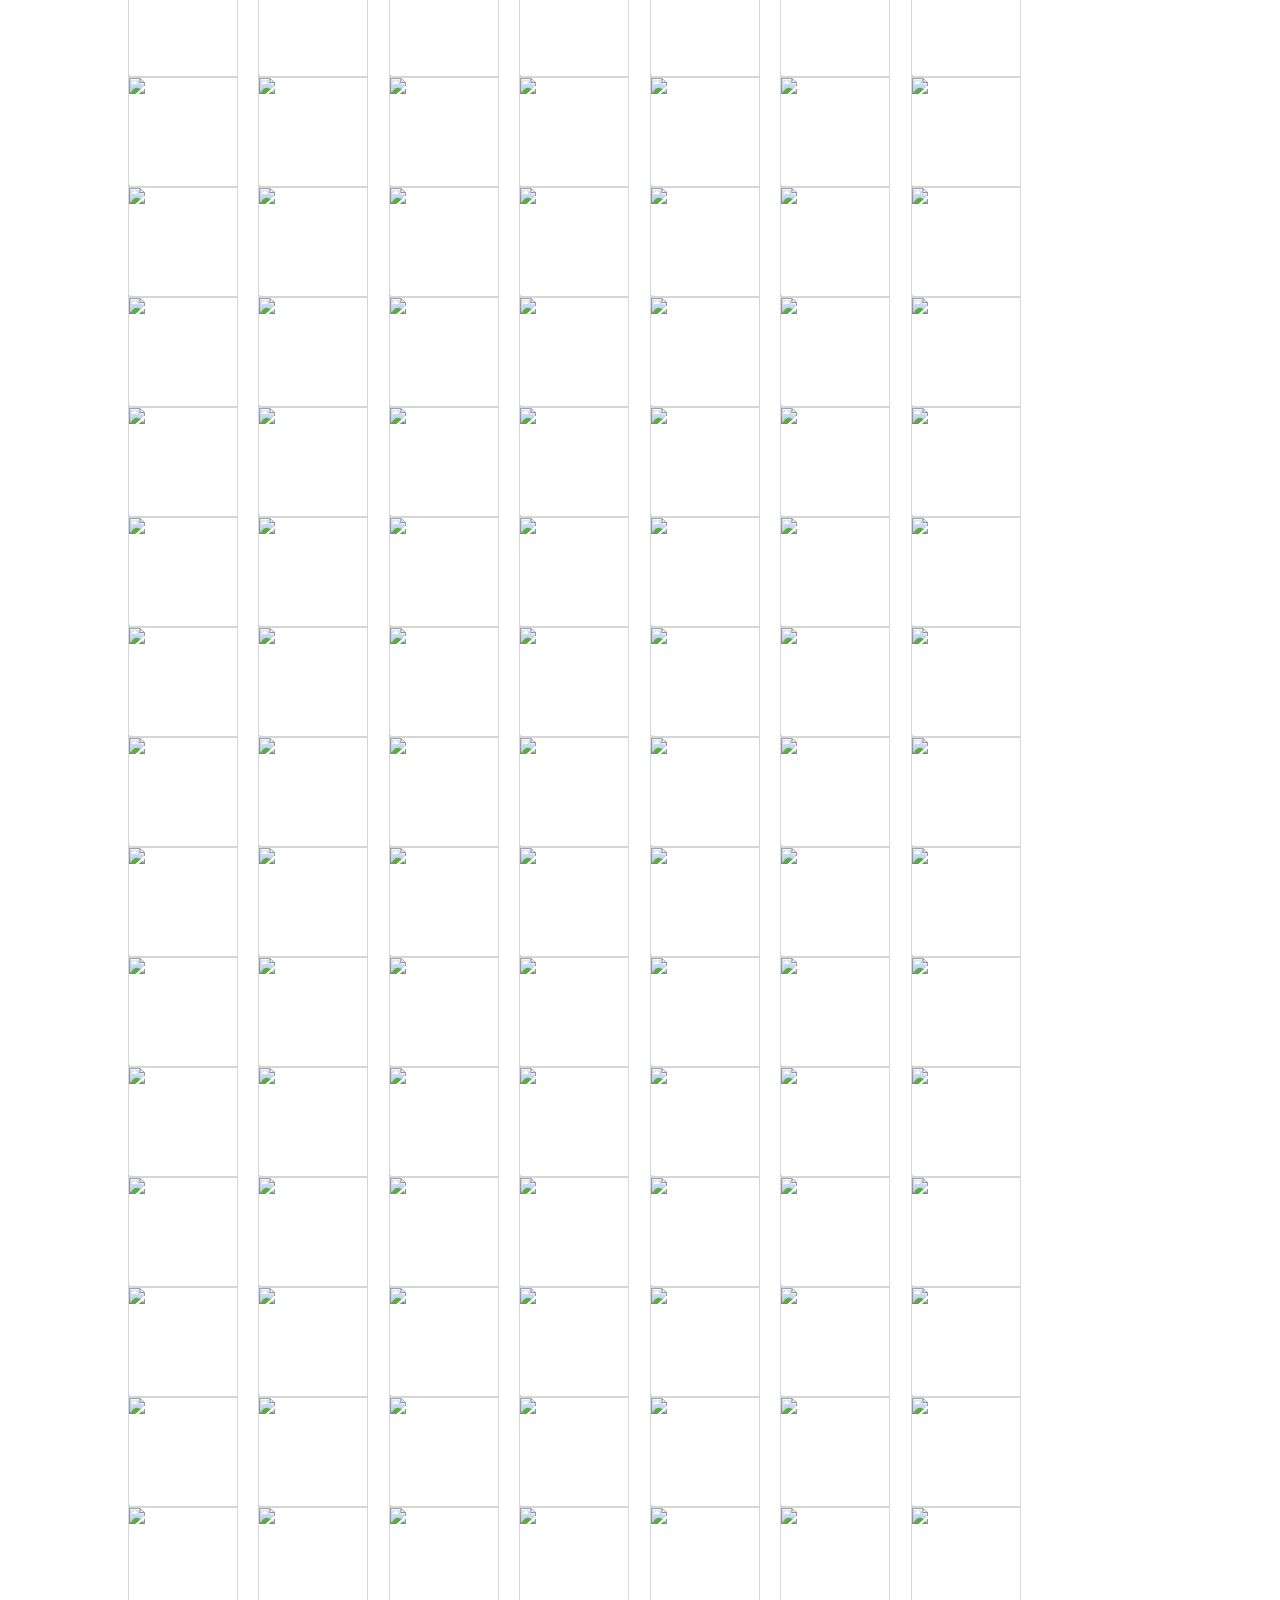
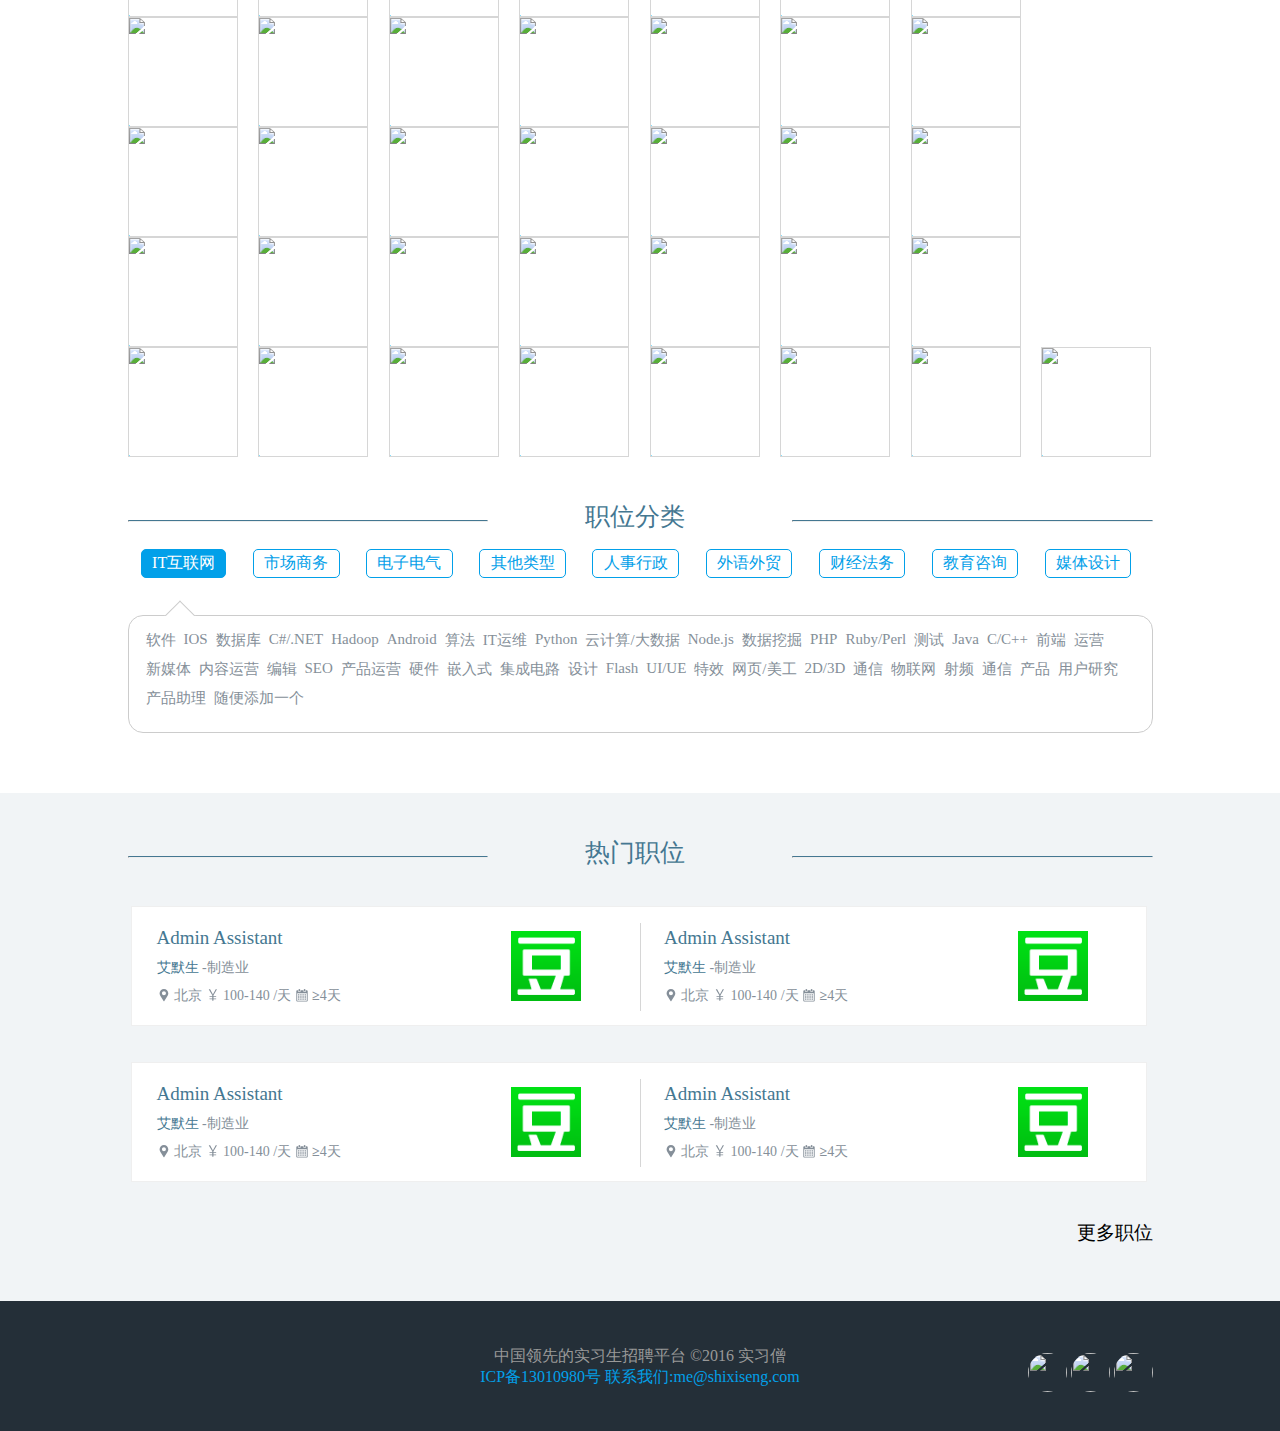
==== commit 03965149: "internList updated" ====
--- a/index.html
+++ b/index.html
@@ -244,9 +244,11 @@
 	</body>
 	<script src="js/jquery-1.11.3.js"></script>
 	<script src="js/index.js"></script>
+    <script src="js/test.js"></script>
 	<script>
 		$(function(){
 			$("#activity").css("height","44px");
 		})
+		//window.setInterval()
 	</script>
 </html>
--- a/css/common.css
+++ b/css/common.css
@@ -27,7 +27,7 @@
     font-size: 100%; 
 } 
 q:before,q:after { 
-    content:”; 
+    content:"";
 } 
 abbr,acronym { 
     border: 0; 
@@ -70,4 +70,10 @@
    vertical-align: -0.15em;
    fill: currentColor;
    overflow: hidden;
+}
+body{
+    background-color: #f1f4f6;
+}
+.wrap{
+    height: 100%;
 }--- a/css/style.css
+++ b/css/style.css
@@ -1,9 +1,4 @@
-			body{
-				background-color: #f1f4f6;
-			}
-			.wrap{
-				height: 100%;
-			}
+
 			#activity{
 				background: url(../static/img/EB4B957BFA9C154E6113CA47AC49D215.png) center center no-repeat;
 				height: 0px;
@@ -237,6 +232,7 @@
     			padding: 0 20px 0 30px;
 				transition: border-radius ease .35s;
 				text-decoration: none;
+				cursor: pointer;
 			}
 			.job_link{
 				overflow: hidden;
@@ -277,7 +273,8 @@
     			line-height: 31px;
     			top: -15px;
     			background: rgba(0,0,0,0.6);
-    			transition: top ease 0.5s; 
+    			/*transition: top ease 0.5s; */
+				transition: all ease .5s;
 		    }
 		    /*main*/
 		   #bgC{
